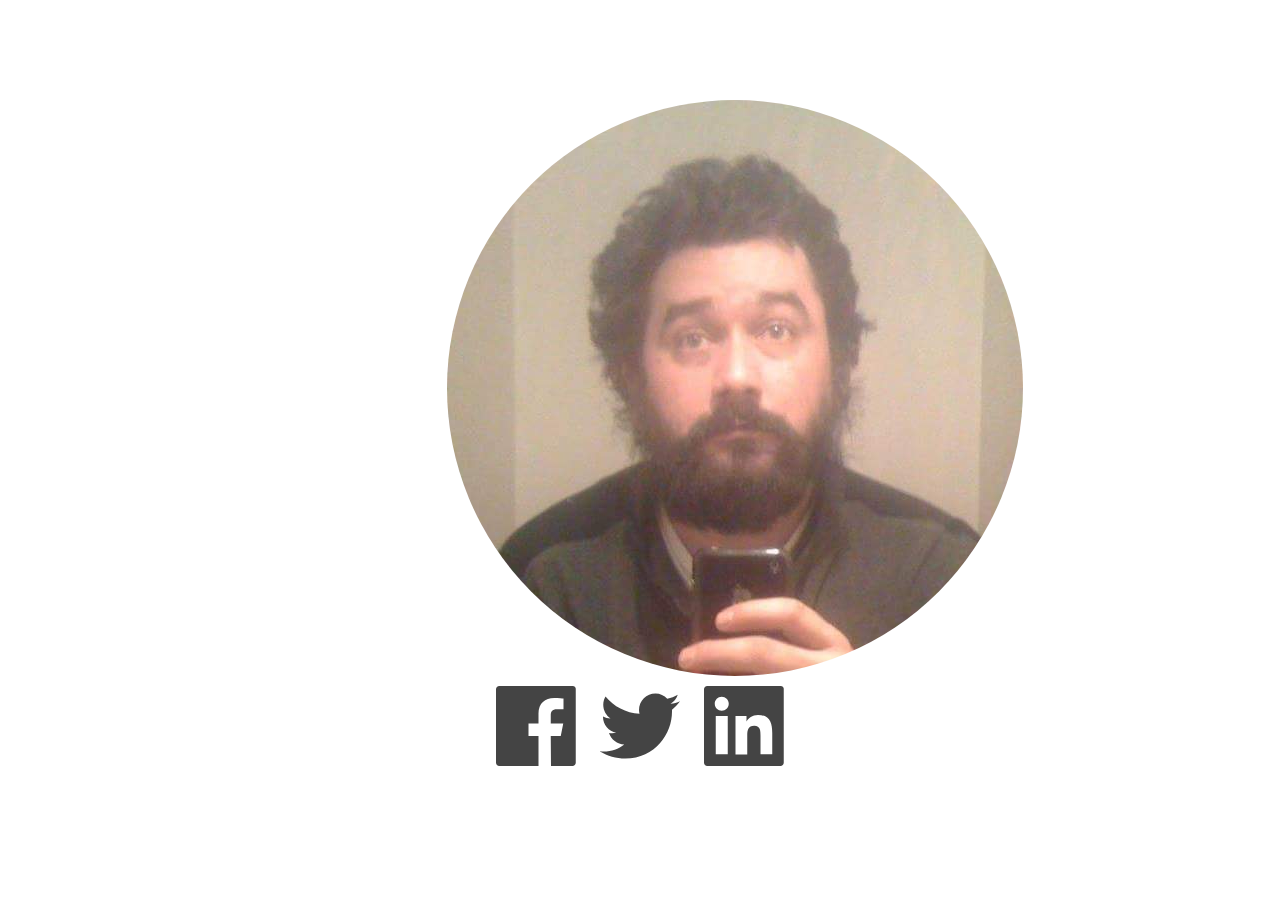
==== index.html @ 35e63619 "Initial Commit" ====
<!DOCTYPE html>
<html lang='en'>
	<head>
		<link rel = 'stylesheet' href='https://maxcdn.bootstrapcdn.com/bootstrap/3.3.6/css/bootstrap.min.css'>
		<link rel = 'shortcut icon' href = 'favicon.ico' type = 'image/x-icon'>
		<script type = 'text/javascript' src='https://maxcdn.bootstrapcdn.com/bootstrap/3.3.6/js/bootstrap.min.js'></script>
		<script type = "text/javascript" src="https://code.jquery.com/jquery-2.2.3.min.js"></script>
		<meta name="viewport" content="width=device-width, initial-scale=1">
		<style>
			#social {
				text-align: center;
			}

			#wrap {
				margin-top:100px;
			}

			.social-icon{
				height:100px;
				width:100px;
				margin-left:auto;
				margin-right:auto;
				padding:10px;
			}
		</style>
	</head>
	<body>
		<div id = 'wrap' class = 'container-fluid'>
			
			<div class = 'row-fluid'>
				<div class = 'col-md-4'></div>
				<div class = 'col-md-4'>
					<!-- Image goes here -->
					<img src = 'avatar.jpg' class = 'img-circle' id = 'avatar'/>
				</div>
				<div class = 'col-md-4'></div>
			</div><!-- End of first row -->
		</div><!-- End of container -->

		<div class = 'container-fluid'>
			<div class = 'row-fluid'>
				<div class = 'col-md-4'></div>
				<div class = 'col-md-4' id = 'social'>
					<a href = 'https://www.facebook.com/anealK'><img class = 'social-icon' src = 'nucleo-social-icons/svg/social-1_logo-facebook.svg' /></a>
					<a href = 'https://twitter.com/AnealKhimani'><img class = 'social-icon' src = 'nucleo-social-icons/svg/social-1_logo-twitter.svg' /></a>
					<a href = 'https://www.linkedin.com/in/anealkhimani'><img class = 'social-icon' src = 'nucleo-social-icons/svg/social-1_logo-linkedin.svg' /></a>
				</div>
				<div class = 'col-md-4'></div>
			</div>

		</div>
	</body>
</html>
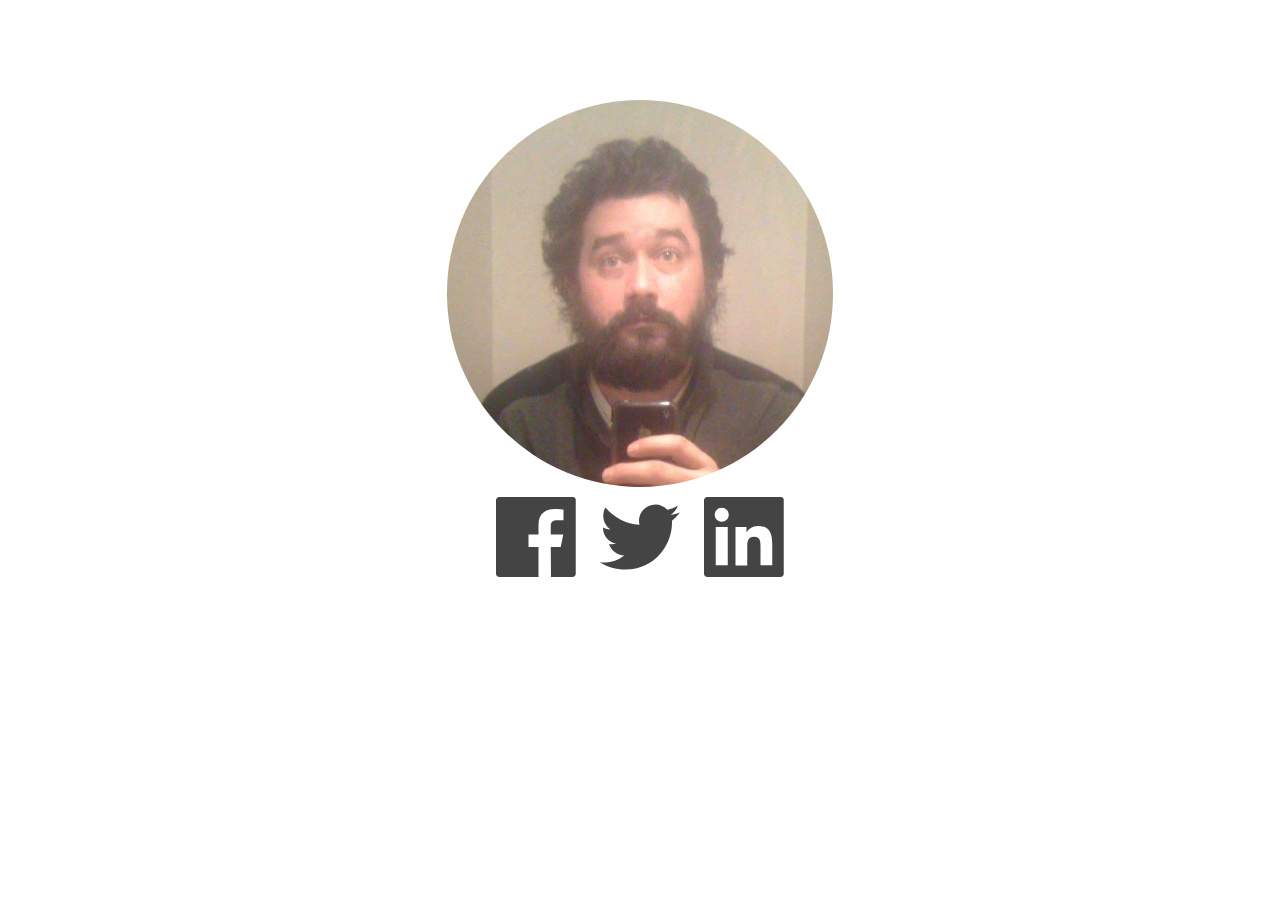
==== commit 8c5afa1d: "Fix dumb period mistake" ====
--- a/index.html
+++ b/index.html
@@ -31,7 +31,7 @@
 				<div class = 'col-md-4'></div>
 				<div class = 'col-md-4'>
 					<!-- Image goes here -->
-					<img src = 'avatar.jpg' class = 'img-circle' id = 'avatar'/>
+					<img src = 'avatar.jpg' class = 'img-circle img-responsive' id = 'avatar'/>
 				</div>
 				<div class = 'col-md-4'></div>
 			</div><!-- End of first row -->
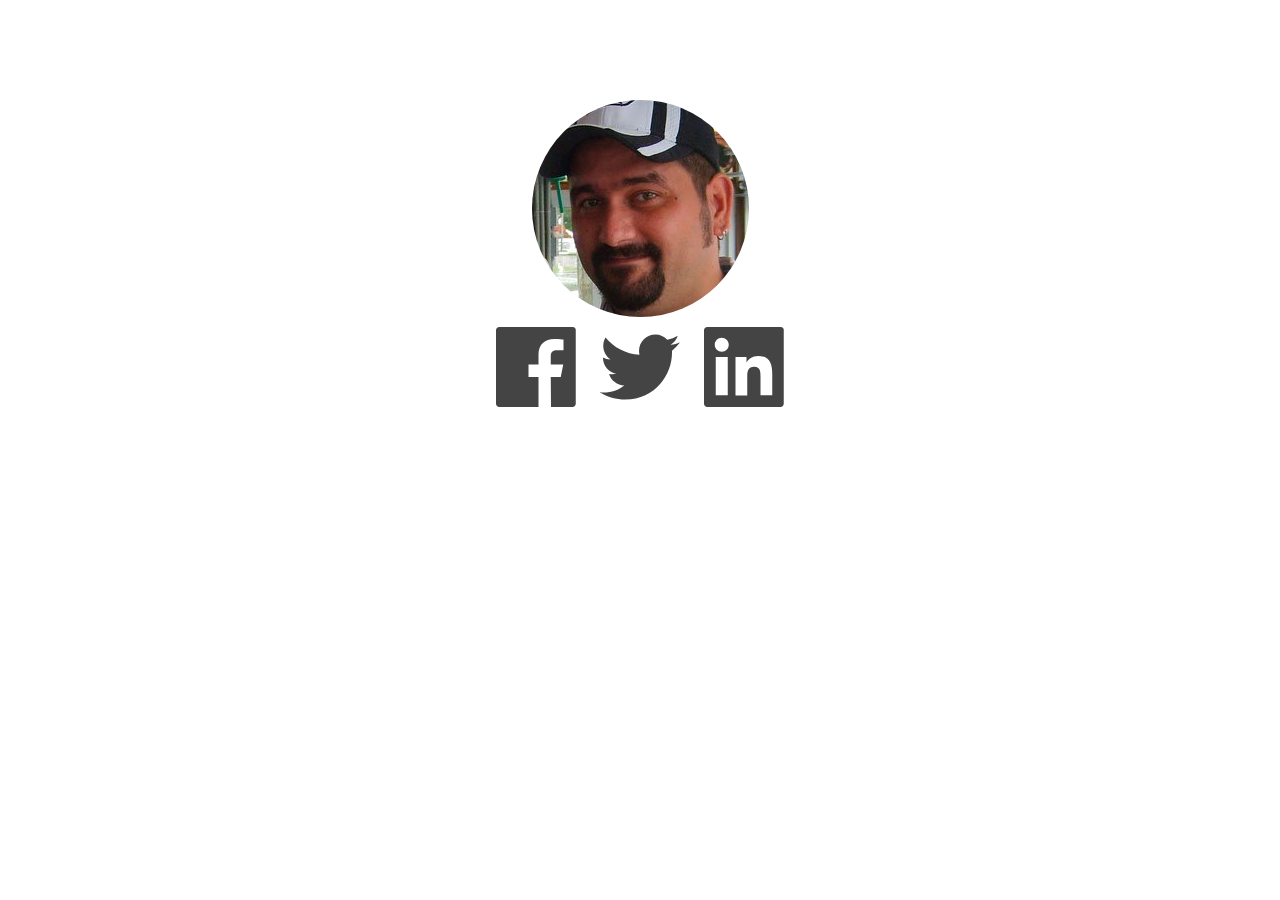
==== commit 8e0c905b: "More avatar!" ====
--- a/index.html
+++ b/index.html
@@ -3,10 +3,14 @@
 	<head>
 		<link rel = 'stylesheet' href='https://maxcdn.bootstrapcdn.com/bootstrap/3.3.6/css/bootstrap.min.css'>
 		<link rel = 'shortcut icon' href = 'favicon.ico' type = 'image/x-icon'>
+		<script type = "text/javascript" src="https://code.jquery.com/jquery-2.2.3.min.js"></script>
 		<script type = 'text/javascript' src='https://maxcdn.bootstrapcdn.com/bootstrap/3.3.6/js/bootstrap.min.js'></script>
-		<script type = "text/javascript" src="https://code.jquery.com/jquery-2.2.3.min.js"></script>
 		<meta name="viewport" content="width=device-width, initial-scale=1">
 		<style>
+			.img-responsive {
+				margin: 0 auto;
+			}
+
 			#social {
 				text-align: center;
 			}
@@ -22,32 +26,57 @@
 				margin-right:auto;
 				padding:10px;
 			}
+
+			#display_div {
+				font-size:3em;
+				text-align: center;
+			}
 		</style>
 	</head>
 	<body>
 		<div id = 'wrap' class = 'container-fluid'>
-			
-			<div class = 'row-fluid'>
-				<div class = 'col-md-4'></div>
-				<div class = 'col-md-4'>
-					<!-- Image goes here -->
-					<img src = 'avatar.jpg' class = 'img-circle img-responsive' id = 'avatar'/>
-				</div>
-				<div class = 'col-md-4'></div>
+			<div class = 'row-fluid' id = "image_row">
+				<!-- Image goes here -->
+				<img src = 'avatar.jpg' class = 'img-circle img-responsive' id = 'avatar'/>
 			</div><!-- End of first row -->
 		</div><!-- End of container -->
 
+		<!-- Social Icons in the following container -->
 		<div class = 'container-fluid'>
 			<div class = 'row-fluid'>
 				<div class = 'col-md-4'></div>
 				<div class = 'col-md-4' id = 'social'>
-					<a href = 'https://www.facebook.com/anealK'><img class = 'social-icon' src = 'nucleo-social-icons/svg/social-1_logo-facebook.svg' /></a>
-					<a href = 'https://twitter.com/AnealKhimani'><img class = 'social-icon' src = 'nucleo-social-icons/svg/social-1_logo-twitter.svg' /></a>
-					<a href = 'https://www.linkedin.com/in/anealkhimani'><img class = 'social-icon' src = 'nucleo-social-icons/svg/social-1_logo-linkedin.svg' /></a>
+					<a href = 'https://www.facebook.com/anealK'><img class = 'social-icon' id = 'fb_icon' src = 'nucleo-social-icons/svg/social-1_logo-facebook.svg' /></a>
+					<a href = 'https://twitter.com/AnealKhimani'><img class = 'social-icon' id = 'tw_icon' src = 'nucleo-social-icons/svg/social-1_logo-twitter.svg' /></a>
+					<a href = 'https://www.linkedin.com/in/anealkhimani'><img class = 'social-icon' id = 'li_icon' src = 'nucleo-social-icons/svg/social-1_logo-linkedin.svg' /></a>
 				</div>
 				<div class = 'col-md-4'></div>
 			</div>
+		</div>
+		<!-- End of Social Icons -->
 
+		<!-- display div -->
+		<div class = 'container-fluid'>
+			<div class = 'row-fluid'>
+				<div class = 'col-md-4'></div>
+				<div class = 'col-md-4' id = 'display_div'></div>
+				<div class = 'col-md-4'></div>
+			</div>
 		</div>
+
 	</body>
-</html>+<script type = 'text/javascript'>
+	$("document").ready(function() {
+		
+		// Handle hovers on social icons
+		$("#fb_icon").hover(function() {$("#display_div").html("Facebook")},function() {$("#display_div").html("")});
+
+		$("#tw_icon").hover(function() {$("#display_div").html("Twitter")}, function() {$("#display_div").html("")});
+
+		$("#li_icon").hover(function() {$("#display_div").html("LinkedIn")}, function() {$("#display_div").html("")});
+
+
+
+	});
+</script>
+</html>
